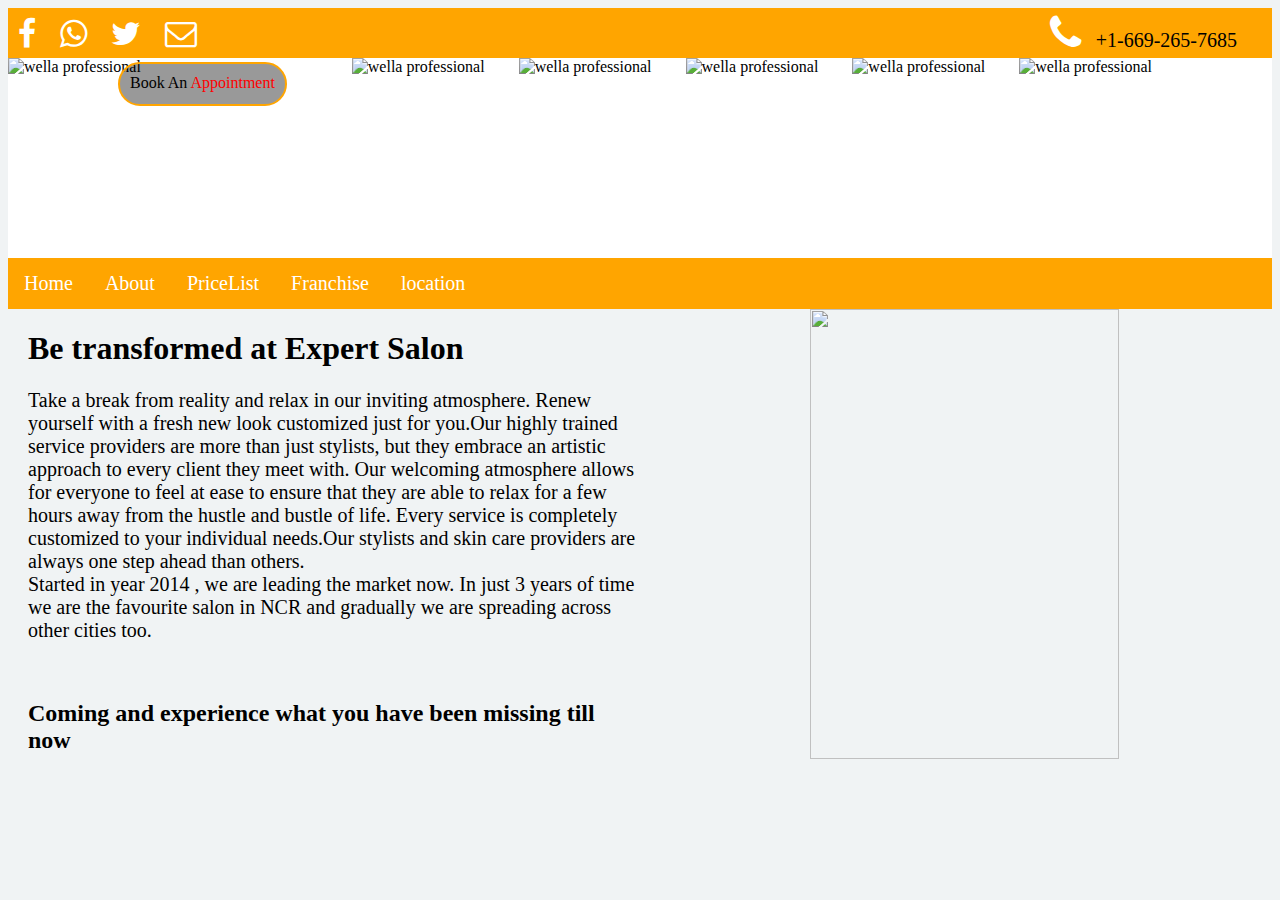
==== About.html @ b9125bbe "Add files via upload" ====
<!DOCTYPE html>
<meta charset="UTF-8">
<meta name="viewport" content="width=device-width, initial-scale=1">
<head>
<title>ExpertSalon</title>
<link rel="stylesheet" href="style1.css">
<link rel="stylesheet" href="https://cdnjs.cloudflare.com/ajax/libs/font-awesome/4.7.0/css/font-awesome.min.css">
<!-- <link rel="stylesheet" href="http://www.w3schools.com/lib/w3.css"> -->


</head>
<body>
  <div class="body">
    <div id="head">
        <i class="fa fa-phone contact" style="font-size:40px; "><span style="font-size: 20px; color: black; padding-left: 10px;"> +1-669-265-7685</span></i>
        <a href="https://google.com"><i  class="fa fa-facebook fa-2x brand"></i></a>
        <a href="www.google.com"><i  class="fa fa-whatsapp fa-2x brand"></i></a>
        <a href="www.google.com"><i  class="fa fa-twitter fa-2x brand"></i></a>
        <a href="www.google.com"><i  class="fa fa-envelope-o fa-2x brand"></i></a>
    </div>
    <div id="logo">
       <a href="Appointment.html"><div class="appointment">Book An  <span style="color: red;">Appointment</span></div></a>
       
      <img class="logo" src="images/wella.jpg" alt="wella professional">
      <img class="saloonProduct" src="images/saloonProduct5.jpg" style="float: left; width: 20%;" alt="wella professional">
       <div class="marque">
         <img class="saloonProduct" src="images/saloonProduct1.jpg" alt="wella professional">
        <img class="saloonProduct" src="images/saloonProduct2.jpg" alt="wella professional">
        <img class="saloonProduct" src="images/saloonProduct3.jpg" style="height: 140%;" alt="wella professional">
        <img class="saloonProduct" src="images/saloonProduct4.jpg" alt="wella professional">
      </div> 
     </div>
    <div id="nav">
        <nav>
          <ul>
          <li><a href="index.html">Home</a></li>
          <li><a href="About.html">About</a></li>
          <li><a href="PriceList.html">PriceList</a></li>
          <li><a href="Franchise.html">Franchise</a></li>
          <li><a href="Location.html">location</a></li>
          </ul>
         </nav>
     </div>

        <div id="about">
            <div id="about-left" >
             <h1 style="padding-left: 20px; ">Be transformed at Expert Salon</h1>
             <p style="padding-left: 20px; font-size: 20px;">Take a break from reality and relax in our inviting atmosphere. Renew yourself with a fresh new look customized just for you.Our highly trained service providers are more than just stylists, but they embrace an artistic approach to every client they meet with. Our welcoming atmosphere allows for everyone to feel at ease to ensure that they are able to relax for a few hours away from the hustle and bustle of life. Every service is completely customized to your individual needs.Our stylists and skin care providers are always one step ahead than others.
             <br>Started in year 2014 , we are leading the market now. In just 3 years of time we are the favourite salon in NCR and gradually we are spreading across other cities too.</p><br>
             <h2 style="padding-left: 20px;"> Coming and experience what you have been missing till now</h2>
            </div>
            <div id="about-right"> 
               <img src="images/about.jpg" style="height: 450px; width: 70%; float: right;padding-right: 20px;">
            </div>
        </div>
   </div>
  
</body>
---- style1.css ----
div.body{
     background-color: white;
    
}
#head{
	background-color: orange;
	height: 50px;
	width: 100%;
}
#logo{
	position: relative;
   background-color: white;
	height: 200px;
	width: 100%;

}


ul{

list-style-type: none;
margin: 0;
padding: 0;
overflow: hidden;
background-color: orange;

}
li{
	float: left;
}

li a{
	display: block;
	color: white;
	text-align: center;
	padding: 14px 16px;
	font-size: 20px;
	text-decoration: none;
}
li a:hover{

background-color: white;
color: black;

}
body{


	background-color: #F0F3F4;
}
img {

width: 100%;
height: 200px;

}
#head{
position: relative;
margin: 0;
padding: 0;

}
i.contact{
	position: absolute;
	color:white;
	right: 30px;
	margin: 5px;

}
i.brand{
   
	color: white; 
	margin: 10px;
}
i.brand:hover{
	color: black;
}
.logo{
	position: relative;
	height: 100%;
	float: right;
	width: 20%;

}
.appointment{

border: 2px solid orange;
height: 10%;
margin-left: 110px;
text-align: center;
color: black;
float: left;
position: absolute;
top:2%;
padding: 10px;
border-radius: 25px;
background-color: rgba(0,0,0,0.4);
}
.appointment:hover{
color: white;
background-color: black;
}

.saloonProduct{
	float: right;
	height: 100%;
	width: 22%;
	overflow: left;
}
.marque{
height: 100%;
float: left;
width: 60%;
}
.imgSlide{
	width: 100%;
	height: 500PX;

}

#about-left{
width: 50%;
float: left;
}
#about-right{
width: 50%;
float: left;
}

.makeAppointment{
	
	padding: 20px ;
	text-align: center;
	background-color: rgba(0,0,0,0.4);
	width: 50%;
	margin: 0 auto;
	height: 500px;
}
form { 
margin: 0 auto; 
width:250px;
}
input[type=text] {
	padding: 10px;
	font-size: 20px;
	margin: 10px;
	width: 200px;
	height: 20px;
	border-radius: 10px;
}
select{
	margin: 10px;
	width: 150px;
	height: 30px;
}
input[type=submit] {
	padding: 5px;
	font-size: 20px;
	margin: 10px;
	width: 200px;
	height: 40px;
	border-radius: 10px;
	background-color: rgb(255,178,102);
	color: black;
}
input[type=submit]:hover{
	background-color: rgb(255,140,0);
}


#location1{
	width: 40%;
	float: left;
    padding: 20px;
	height: 200px;

}
#location2{
	width: 40%;
	float: left;
 	padding: 20px;
	height: 200px;

}
#location3{
	width: 40%;
	float: left;
	padding: 20px;
	height: 200px;
}
#location4{
	width: 40%;
	float: left;
	padding: 20px;
	height: 200px;
}
#malePrice{
	width: 45%;
	float: left;
	padding: 20px;
	height: 600px;


}
#femalePrice{
    
 	width: 48%;
	float: left;
	padding: 20px;
	height: 600px;
}
#Franchise{
	text-align: center;
	background-color: transparent;

}
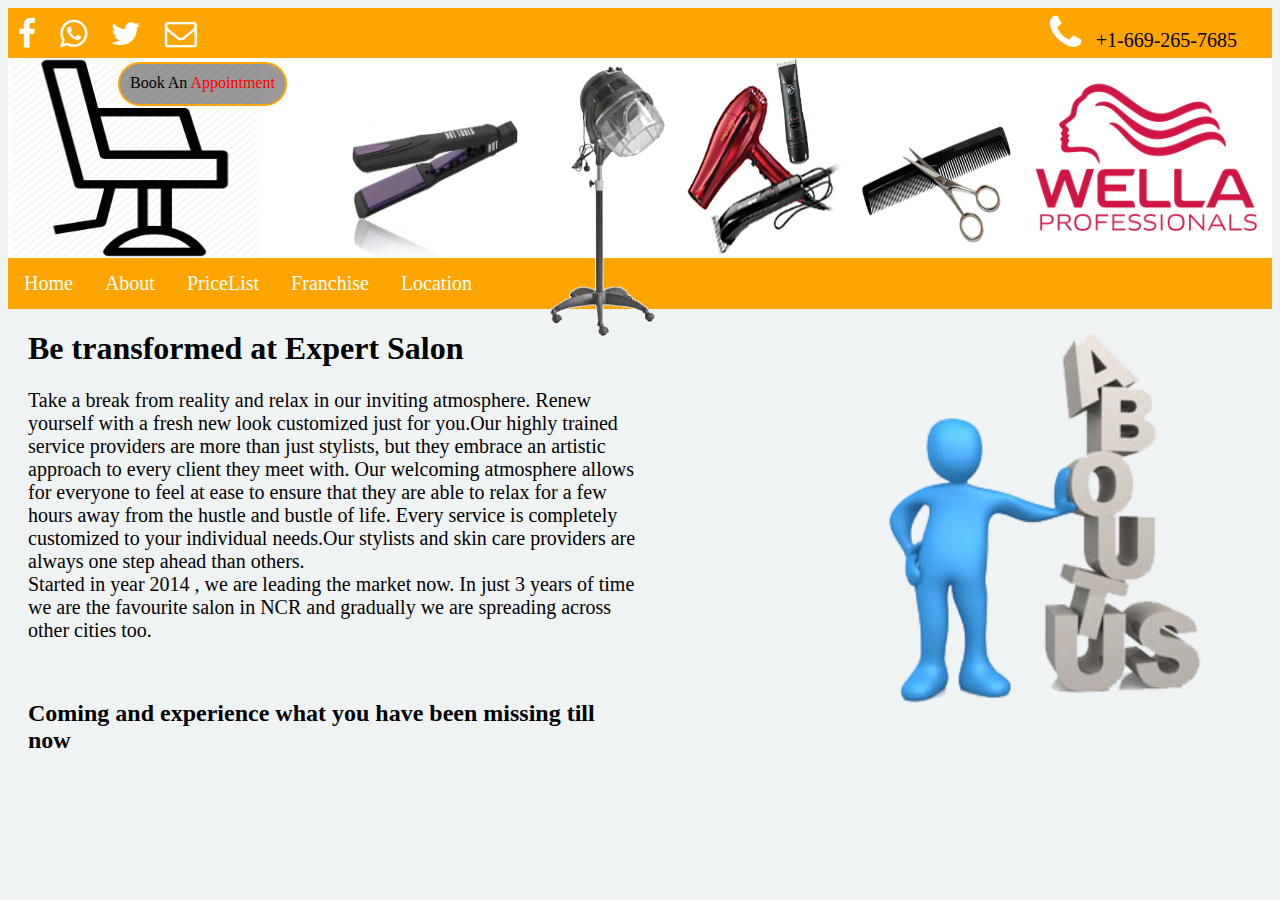
==== commit 42427307: "Update About.html" ====
--- a/About.html
+++ b/About.html
@@ -37,7 +37,7 @@
           <li><a href="About.html">About</a></li>
           <li><a href="PriceList.html">PriceList</a></li>
           <li><a href="Franchise.html">Franchise</a></li>
-          <li><a href="Location.html">location</a></li>
+          <li><a href="Location.html">Location</a></li>
           </ul>
          </nav>
      </div>
